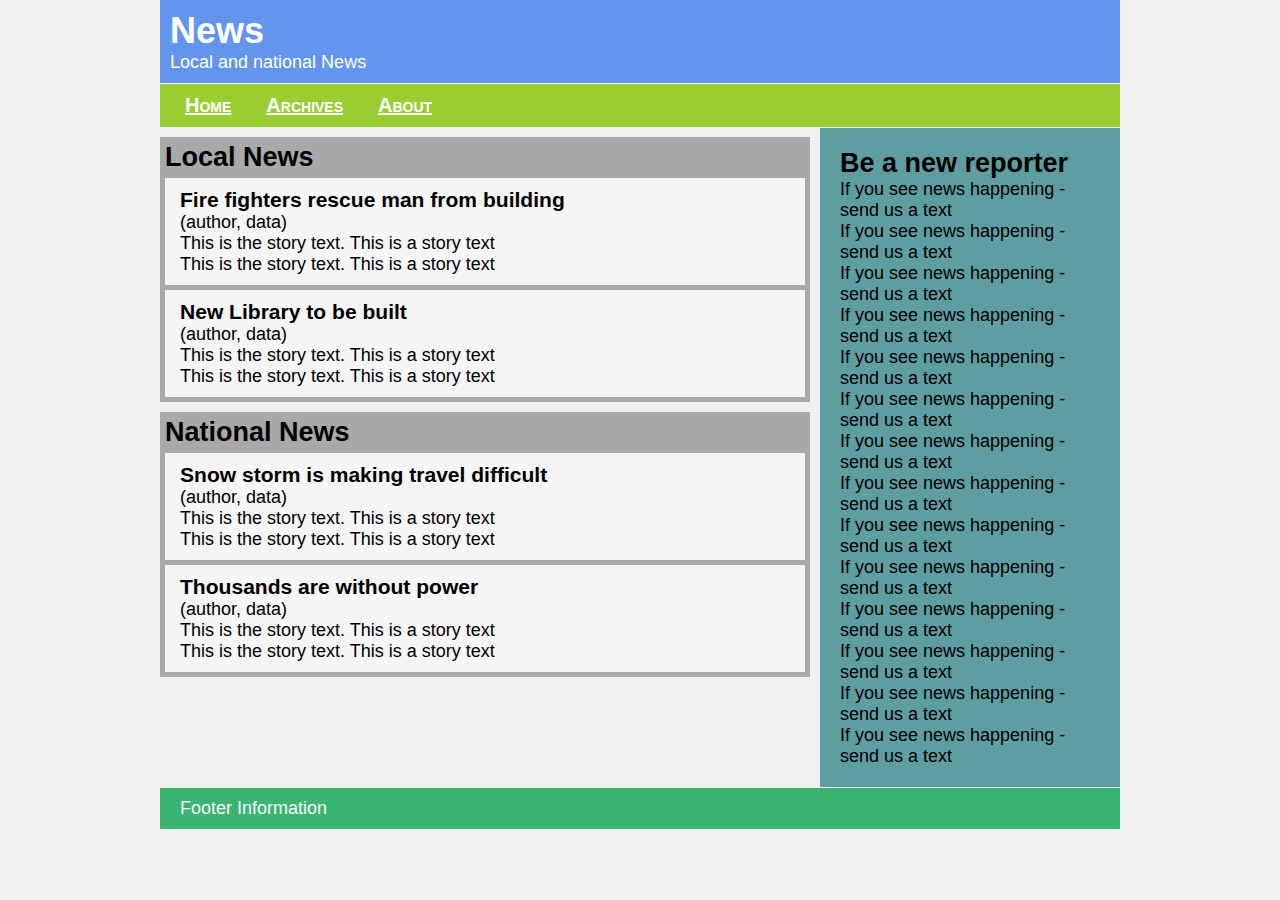
==== index.html @ 68f9d024 "Update index.html" ====
<!DOCTYPE html>
<html lang="en">
    <head>
        <meta charset="utf_8">
        <title>Thuytta</title>
        <link href="css/style.css" rel="stylesheet" type="text/css">
    </head>
    <body>
         <header class="banner">
             <h1>News</h1>
             <p>Local and national News</p>
         </header>

         <nav> <!--nav = navigation section-->
             <ul><!--ul = unoreder list element-->
                 <li><a href="/index.html">Home</a></li>
                 <li><a href="/test1.html">Archives</a></li>
                 <li><a href="">About</a></li>
             </ul>
         </nav>
         <main> <!-- main content-->
            
             <section> <!-- section element -->
                <h2>Local News</h2> 
                <article>
                    <header>
                        <h3>Fire fighters rescue man from building</h3>
                        <p>(author, data)</p>
                    </header>
                     <p>This is the story text. This is a story text</p>
                     <p>This is the story text. This is a story text</p>
                 </article>
                 <article>
                    <header>
                        <h3>New Library to be built</h3>
                        <p>(author, data)</p>
                    </header>
                     <p>This is the story text. This is a story text</p>
                     <p>This is the story text. This is a story text</p>
                 </article>
             </section>
             
             <section> <!-- section element -->
                <h2>National News</h2> 
                 <article>
                    <header>
                        <h3>Snow storm is making travel difficult</h3>
                        <p>(author, data)</p>
                    </header>
                     <p>This is the story text. This is a story text</p>
                     <p>This is the story text. This is a story text</p>
                 </article>
                 <article>
                    <header>
                        <h3>Thousands are without power</h3>
                        <p>(author, data)</p>
                    </header>
                     <p>This is the story text. This is a story text</p>
                     <p>This is the story text. This is a story text</p>
                 </article>
             </section>
         </main>
         
         <aside>
             <h2>Be a new reporter</h2>
             <p>If you see news happening - send us a text</p>
             <p>If you see news happening - send us a text</p>
             <p>If you see news happening - send us a text</p>
             <p>If you see news happening - send us a text</p>
             <p>If you see news happening - send us a text</p>
             <p>If you see news happening - send us a text</p>
             <p>If you see news happening - send us a text</p>
             <p>If you see news happening - send us a text</p>
             <p>If you see news happening - send us a text</p>
             <p>If you see news happening - send us a text</p>
             <p>If you see news happening - send us a text</p>
             <p>If you see news happening - send us a text</p>
             <p>If you see news happening - send us a text</p>
             <p>If you see news happening - send us a text</p>
         </aside>
         
         <footer>
             <p>Footer Information</p>
         </footer>
      
    </body>
</html>
---- css/style.css ----
@charset "UTF-8";

article, aside, footer, main, header, nav, section {
    display: block;
}

article, aside, footer, main, header, nav, section,
html, body, h1, h2, h3, ul, li, a, p{
    padding: 0;
    margin: 0;
}

.banner{
    background-color: cornflowerblue;
    color: white;
    padding: 10px 10px;
    //margin-top: 1px;
}

body{
    width: 960px;
    margin-left: auto;
    margin-right: auto;
    background-color: #f0f0f0;
    font-family: sans-serif;
    font-size: 18px;
}

nav{
    background-color: yellowgreen;
    padding: 10px;
    margin-top: 1px;
}

li a{
    color: white;
}

li{
    display: inline;
    margin: 0 15px;
    font-size: 20px;
    font-variant: small-caps;
    font-weight: bold;
}

section{
    background-color: darkgray;
    margin-top: 10px; 
    padding: 5px;
}

article{
    background-color: whitesmoke;
    margin-top: 5px;
    padding: 10px 15px;
}

main{
    width: 650px;
    float: left;
    margin-bottom: 10px;
}

aside{
    background-color: cadetblue;
    width: 260px;
    margin-top: 1px;
    margin-bottom: 1px;
    padding: 20px;
    float: right;
}

footer{
    clear: both;
    background-color: mediumseagreen;
    color: aliceblue;
    padding: 10px 20px;
    //margin-bottom: 1px;
}
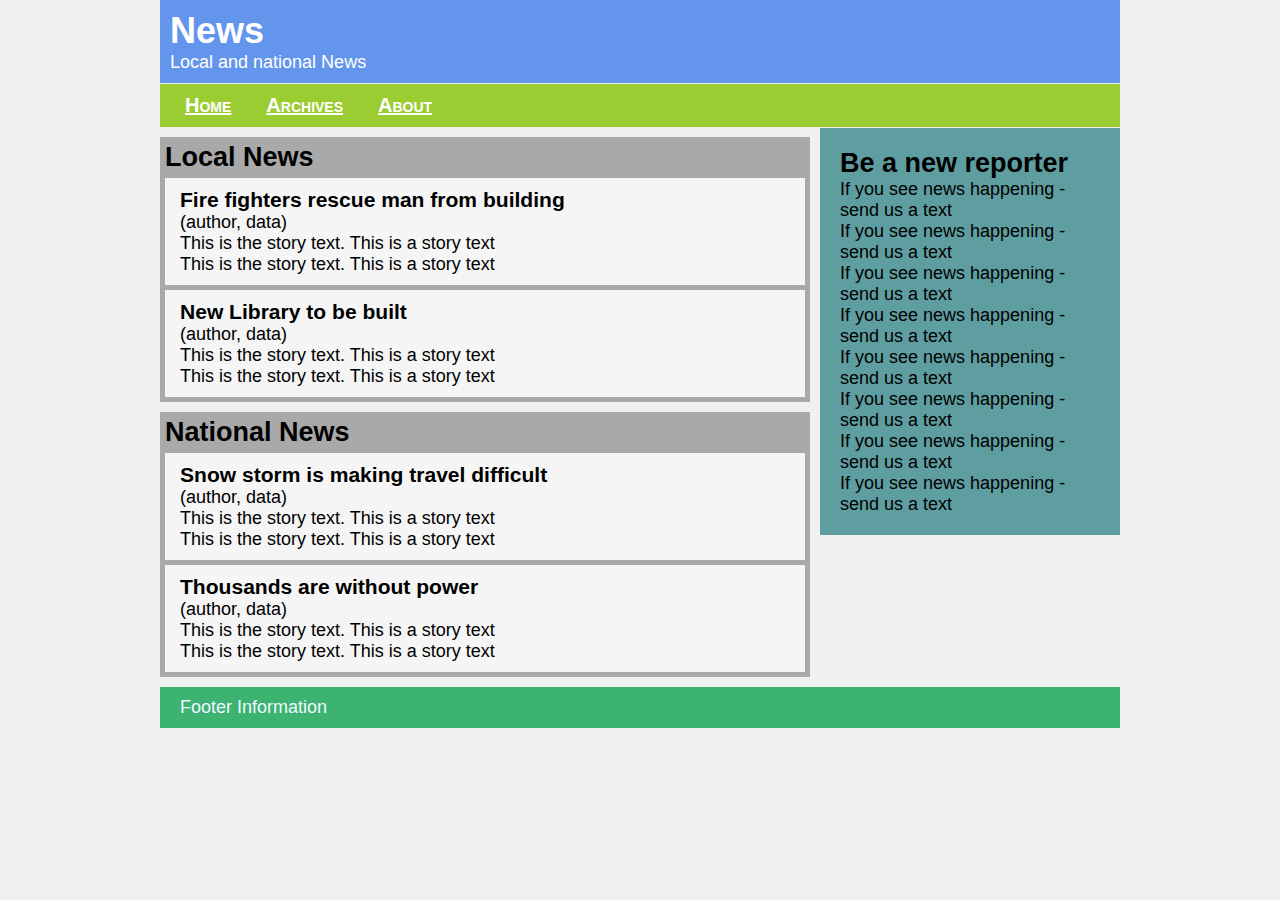
==== commit 623fee22: "Update index.html" ====
--- a/index.html
+++ b/index.html
@@ -13,7 +13,7 @@
 
          <nav> <!--nav = navigation section-->
              <ul><!--ul = unoreder list element-->
-                 <li><a href="/index.html">Home</a></li>
+                 <li><a href="/">Home</a></li>
                  <li><a href="/test1.html">Archives</a></li>
                  <li><a href="">About</a></li>
              </ul>
@@ -71,12 +71,8 @@
              <p>If you see news happening - send us a text</p>
              <p>If you see news happening - send us a text</p>
              <p>If you see news happening - send us a text</p>
-             <p>If you see news happening - send us a text</p>
-             <p>If you see news happening - send us a text</p>
-             <p>If you see news happening - send us a text</p>
-             <p>If you see news happening - send us a text</p>
-             <p>If you see news happening - send us a text</p>
-             <p>If you see news happening - send us a text</p>
+             
+             
          </aside>
          
          <footer>
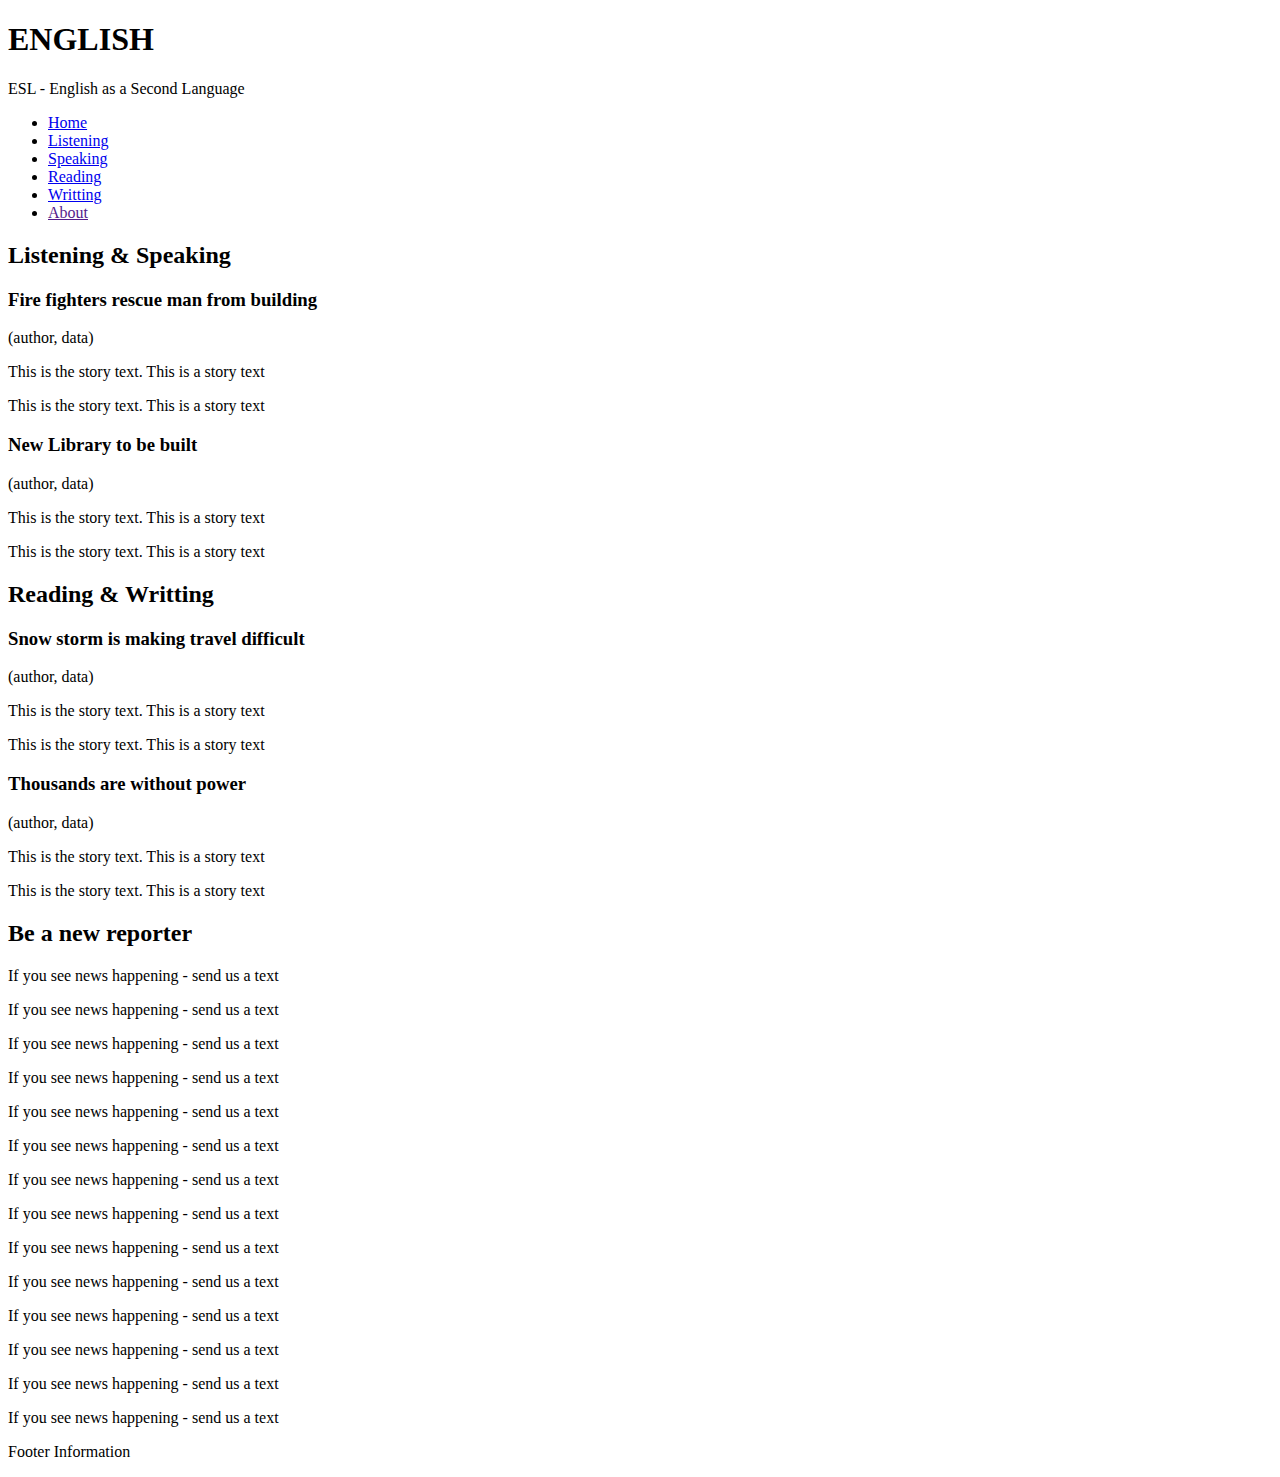
==== commit b613e639: "Update index.html" ====
--- a/index.html
+++ b/index.html
@@ -3,25 +3,28 @@
     <head>
         <meta charset="utf_8">
         <title>Thuytta</title>
-        <link href="css/style.css" rel="stylesheet" type="text/css">
+        <link href="style.css" rel="stylesheet" type="text/css">
     </head>
     <body>
          <header class="banner">
-             <h1>News</h1>
-             <p>Local and national News</p>
+             <h1>ENGLISH</h1>
+             <p>ESL - English as a Second Language</p>
          </header>
 
          <nav> <!--nav = navigation section-->
              <ul><!--ul = unoreder list element-->
                  <li><a href="/">Home</a></li>
-                 <li><a href="/test1.html">Archives</a></li>
+                 <li><a href="/Listening.html">Listening</a></li>
+                 <li><a href="/Speaking.html">Speaking</a></li>
+                 <li><a href="/Reading.html">Reading</a></li>
+                 <li><a href="/Writting.html">Writting</a></li>
                  <li><a href="">About</a></li>
              </ul>
          </nav>
          <main> <!-- main content-->
             
              <section> <!-- section element -->
-                <h2>Local News</h2> 
+                <h2>Listening & Speaking</h2> 
                 <article>
                     <header>
                         <h3>Fire fighters rescue man from building</h3>
@@ -41,7 +44,7 @@
              </section>
              
              <section> <!-- section element -->
-                <h2>National News</h2> 
+                <h2>Reading & Writting</h2> 
                  <article>
                     <header>
                         <h3>Snow storm is making travel difficult</h3>
@@ -71,8 +74,12 @@
              <p>If you see news happening - send us a text</p>
              <p>If you see news happening - send us a text</p>
              <p>If you see news happening - send us a text</p>
-             
-             
+             <p>If you see news happening - send us a text</p>
+             <p>If you see news happening - send us a text</p>
+             <p>If you see news happening - send us a text</p>
+             <p>If you see news happening - send us a text</p>
+             <p>If you see news happening - send us a text</p>
+             <p>If you see news happening - send us a text</p>
          </aside>
          
          <footer>
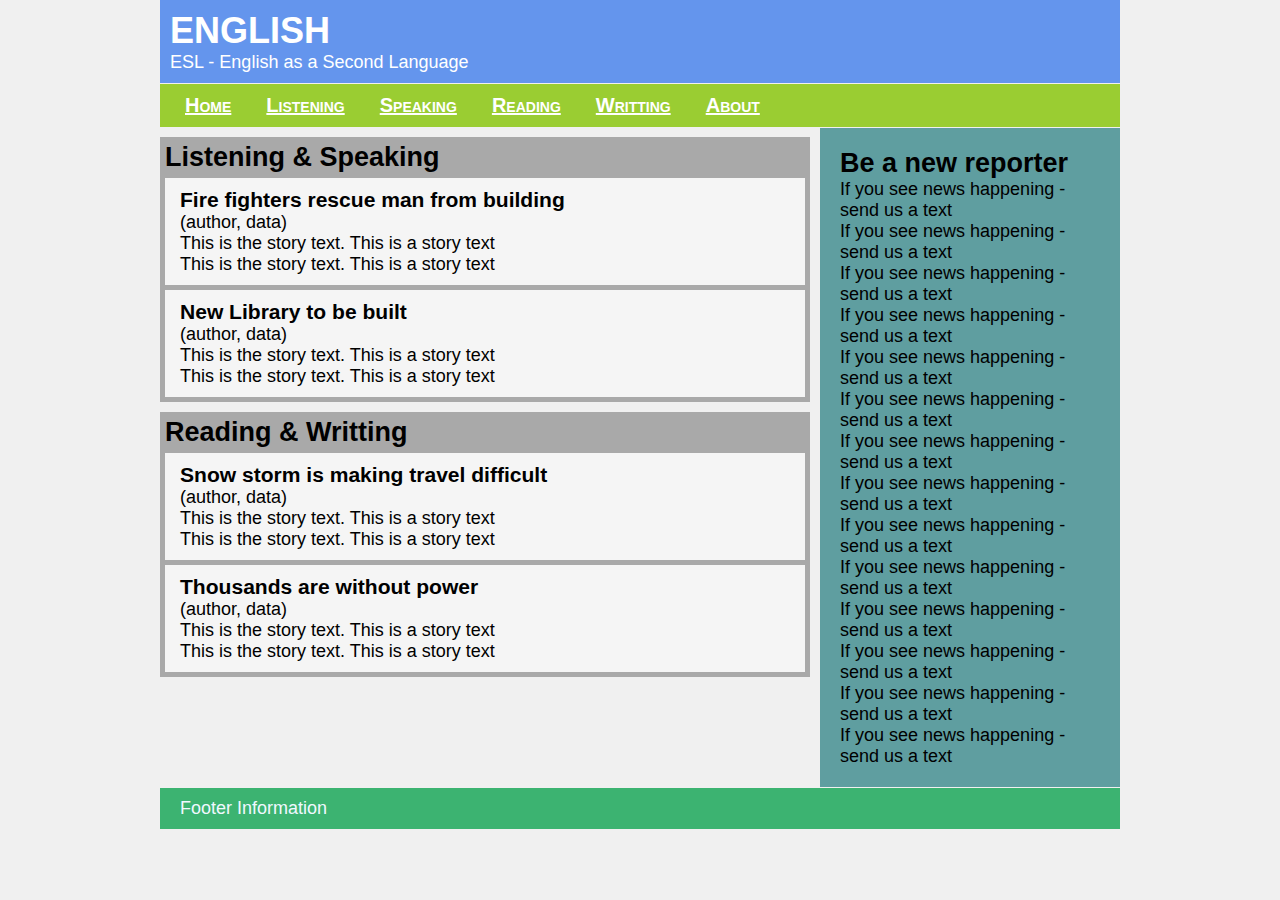
==== commit 892fdca1: "Update index.html" ====
--- a/index.html
+++ b/index.html
@@ -3,7 +3,7 @@
     <head>
         <meta charset="utf_8">
         <title>Thuytta</title>
-        <link href="style.css" rel="stylesheet" type="text/css">
+        <link href="css/style.css" rel="stylesheet" type="text/css">
     </head>
     <body>
          <header class="banner">
--- a/css/style.css
+++ b/css/style.css
@@ -0,0 +1,80 @@
+@charset "UTF-8";
+
+article, aside, footer, main, header, nav, section {
+    display: block;
+}
+
+article, aside, footer, main, header, nav, section,
+html, body, h1, h2, h3, ul, li, a, p{
+    padding: 0;
+    margin: 0;
+}
+
+.banner{
+    background-color: cornflowerblue;
+    color: white;
+    padding: 10px 10px;
+    //margin-top: 1px;
+}
+
+body{
+    width: 960px;
+    margin-left: auto;
+    margin-right: auto;
+    background-color: #f0f0f0;
+    font-family: sans-serif;
+    font-size: 18px;
+}
+
+nav{
+    background-color: yellowgreen;
+    padding: 10px;
+    margin-top: 1px;
+}
+
+li a{
+    color: white;
+}
+
+li{
+    display: inline;
+    margin: 0 15px;
+    font-size: 20px;
+    font-variant: small-caps;
+    font-weight: bold;
+}
+
+section{
+    background-color: darkgray;
+    margin-top: 10px; 
+    padding: 5px;
+}
+
+article{
+    background-color: whitesmoke;
+    margin-top: 5px;
+    padding: 10px 15px;
+}
+
+main{
+    width: 650px;
+    float: left;
+    margin-bottom: 10px;
+}
+
+aside{
+    background-color: cadetblue;
+    width: 260px;
+    margin-top: 1px;
+    margin-bottom: 1px;
+    padding: 20px;
+    float: right;
+}
+
+footer{
+    clear: both;
+    background-color: mediumseagreen;
+    color: aliceblue;
+    padding: 10px 20px;
+    //margin-bottom: 1px;
+}
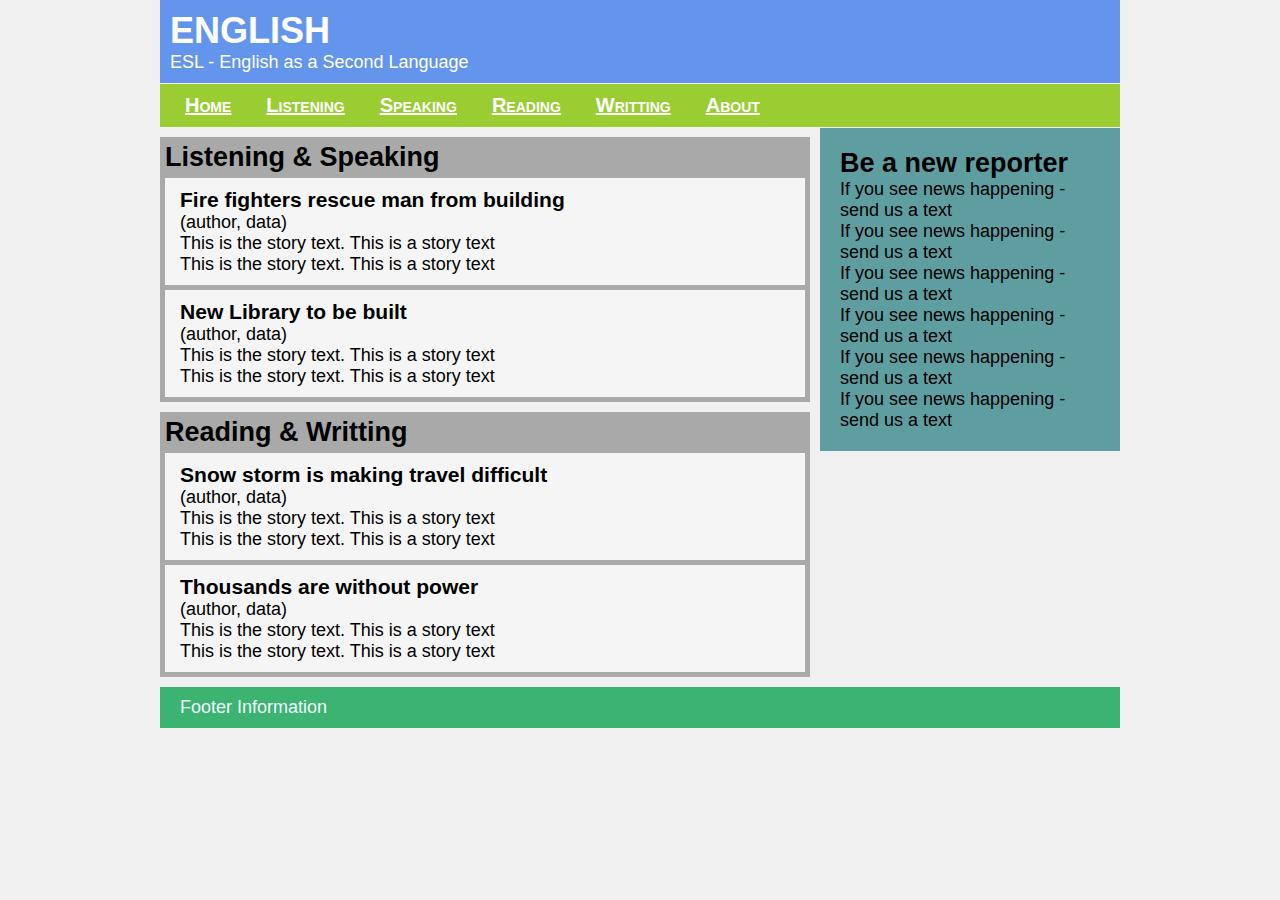
==== commit 1a5f4899: "Update index.html" ====
--- a/index.html
+++ b/index.html
@@ -13,7 +13,7 @@
 
          <nav> <!--nav = navigation section-->
              <ul><!--ul = unoreder list element-->
-                 <li><a href="/">Home</a></li>
+                 <li><a href="/index.html">Home</a></li>
                  <li><a href="/Listening.html">Listening</a></li>
                  <li><a href="/Speaking.html">Speaking</a></li>
                  <li><a href="/Reading.html">Reading</a></li>
@@ -72,14 +72,7 @@
              <p>If you see news happening - send us a text</p>
              <p>If you see news happening - send us a text</p>
              <p>If you see news happening - send us a text</p>
-             <p>If you see news happening - send us a text</p>
-             <p>If you see news happening - send us a text</p>
-             <p>If you see news happening - send us a text</p>
-             <p>If you see news happening - send us a text</p>
-             <p>If you see news happening - send us a text</p>
-             <p>If you see news happening - send us a text</p>
-             <p>If you see news happening - send us a text</p>
-             <p>If you see news happening - send us a text</p>
+            
          </aside>
          
          <footer>
